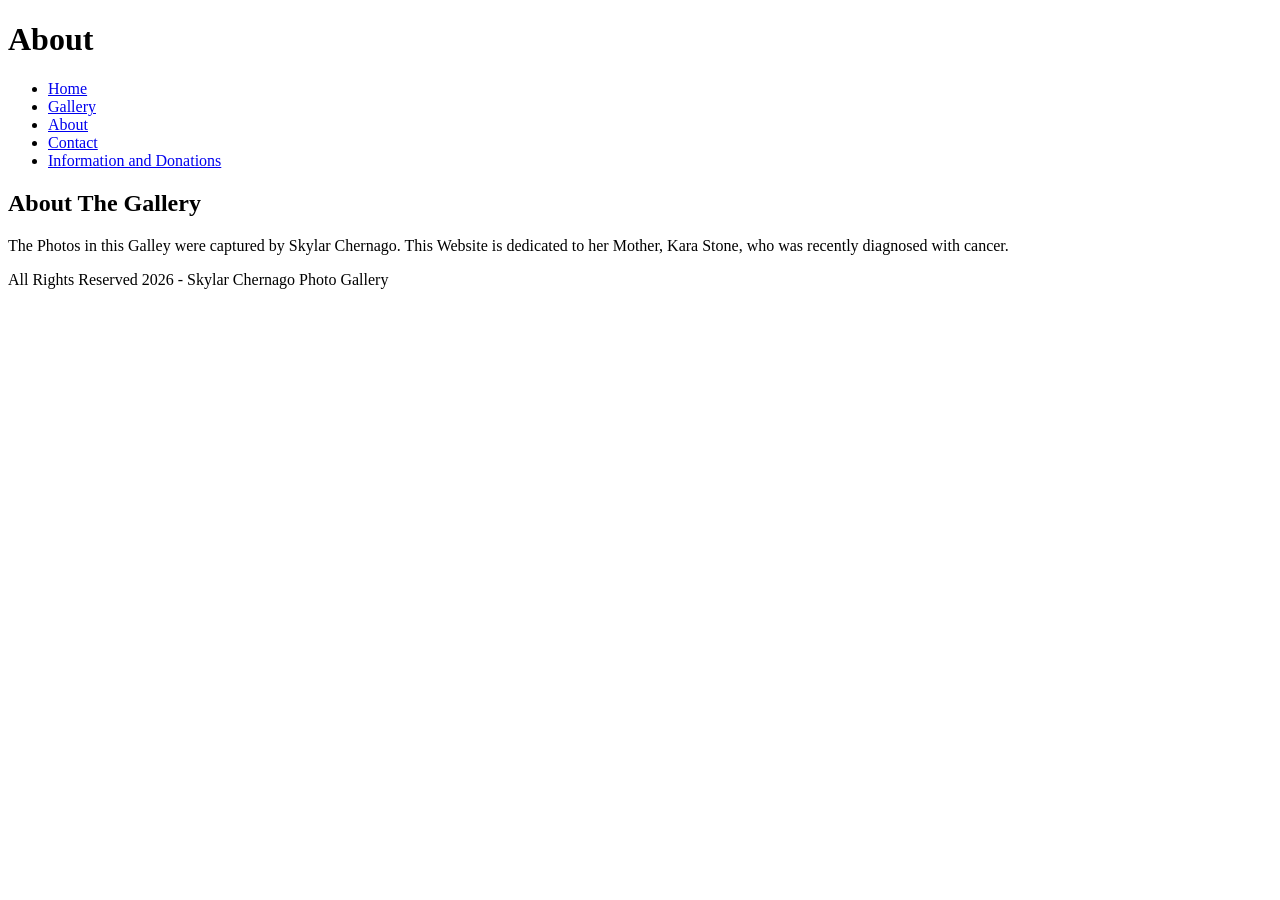
==== about.html @ 2a9b7292 "Update about.html" ====
<!DOCTYPE html>
<html lang="en">
<head>
  <meta charset="UTF-8">
  <meta name="viewport" content="width=device-width, initial-scale=1.0">
  <title>About</title>
  <link rel="stylesheet" href="css/styles.css">
</head>

<body>

  <header>
    <h1>About</h1>

    <nav>
      <ul>
        <li><a href="index.html">Home</a></li>
        <li><a href="gallery.html">Gallery</a></li>
        <li><a href="about.html">About</a></li>
        <li><a href="contact.html">Contact</a></li>
        <li><a href="external.html">Information and Donations</a></li>
      </ul>
    </nav>
              
  </header>

  <main>
    <section class="content">
      <h2>About The Gallery</h2>
      <p>The Photos in this Galley were captured by Skylar Chernago. This Website is dedicated to her Mother, Kara Stone, who was recently diagnosed with cancer.</p>
    </section>
    
  </main>

  <footer>
    <p>All Rights Reserved 2026 - Skylar Chernago Photo Gallery</p>
  </footer>

</body>

</html>
              
              
              
              
              
              
              
              
              
              
              
              
              
              
              
              
              
              
              
              
              
              </li>
      </ul>
    </nav>
  </header>
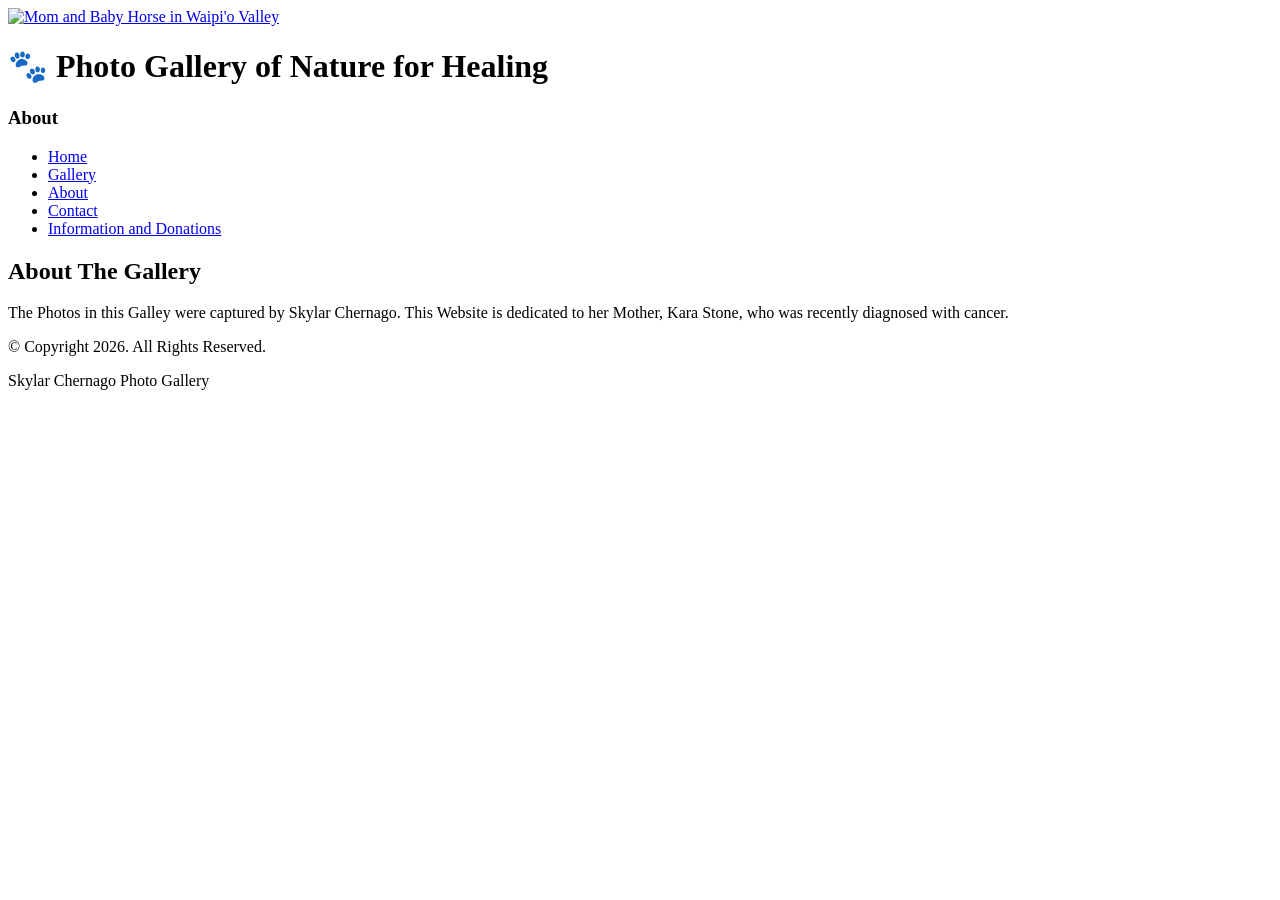
==== commit 193724ed: "Update about.html" ====
--- a/about.html
+++ b/about.html
@@ -1,16 +1,28 @@
 <!DOCTYPE html>
 <html lang="en">
 <head>
+  <title>About</title>
   <meta charset="UTF-8">
   <meta name="viewport" content="width=device-width, initial-scale=1.0">
-  <title>About</title>
+  
   <link rel="stylesheet" href="css/styles.css">
+  
 </head>
 
 <body>
-
+<div id="wrapper">
   <header>
-    <h1>About</h1>
+    <div class="tab-desk">
+      <a href="index.html">
+        <img src="IMG_3905.jpeg" alt="Mom and Baby Horse in Waipi'o Valley" class="round">
+      </a>
+    </div>
+    
+  <div class="mobile">
+  <h1>&#128062; Photo Gallery of Nature for Healing</h1>
+    <h3>About</h3>
+  </div>
+  </header>
 
     <nav>
       <ul>
@@ -22,7 +34,6 @@
       </ul>
     </nav>
               
-  </header>
 
   <main>
     <section class="content">
@@ -33,7 +44,8 @@
   </main>
 
   <footer>
-    <p>All Rights Reserved 2026 - Skylar Chernago Photo Gallery</p>
+    <p>&copy; Copyright 2026. All Rights Reserved.</p>
+    <p>Skylar Chernago Photo Gallery</p>
   </footer>
 
 </body>
